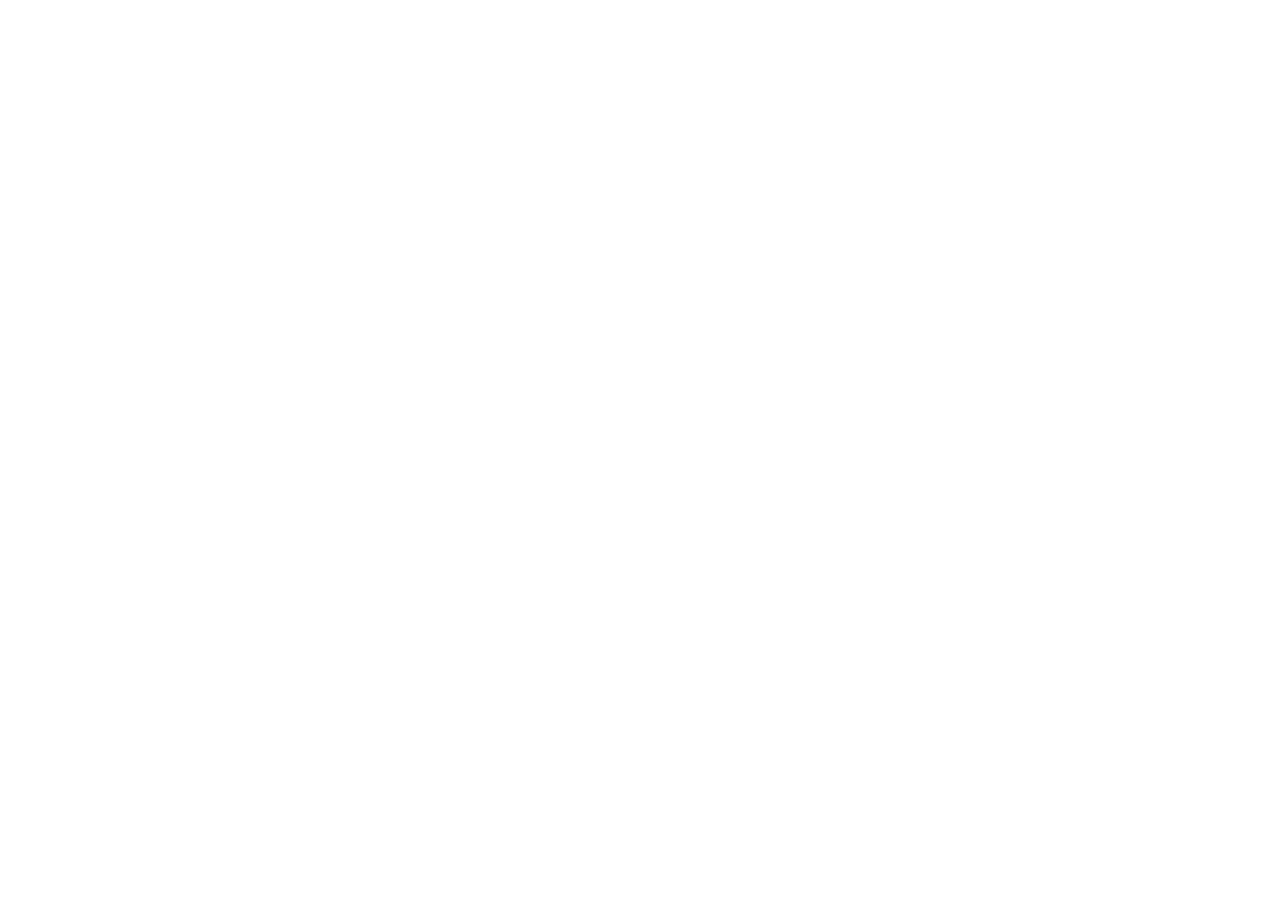
==== about.html @ 19613ec8 "Initial Commit" ====
<!DOCTYPE html>
<html lang="en">
<head>
    <meta charset="UTF-8">
    <meta name="viewport" content="width=device-width, initial-scale=1.0">
    <title>J.Stephens</title>
    <link rel="stylesheet" href="https://stackpath.bootstrapcdn.com/bootstrap/4.5.0/css/bootstrap.min.css" integrity="sha384-9aIt2nRpC12Uk9gS9baDl411NQApFmC26EwAOH8WgZl5MYYxFfc+NcPb1dKGj7Sk" crossorigin="anonymous">
    <link rel="stylesheet" href="https://use.fontawesome.com/releases/v5.14.0/css/all.css" integrity="sha384-HzLeBuhoNPvSl5KYnjx0BT+WB0QEEqLprO+NBkkk5gbc67FTaL7XIGa2w1L0Xbgc" crossorigin="anonymous">
    <link rel="stylesheet" href="assets/css/style.css" type="text/css">
</head>
<body>
    <header>
        
    </header>
    <main>

    </main>
    <footer>
    
    </footer>

    <script src="https://code.jquery.com/jquery-3.5.1.slim.min.js" integrity="sha384-DfXdz2htPH0lsSSs5nCTpuj/zy4C+OGpamoFVy38MVBnE+IbbVYUew+OrCXaRkfj" crossorigin="anonymous"></script>
    <script src="https://cdn.jsdelivr.net/npm/popper.js@1.16.0/dist/umd/popper.min.js" integrity="sha384-Q6E9RHvbIyZFJoft+2mJbHaEWldlvI9IOYy5n3zV9zzTtmI3UksdQRVvoxMfooAo" crossorigin="anonymous"></script>
    <script src="https://stackpath.bootstrapcdn.com/bootstrap/4.5.0/js/bootstrap.min.js" integrity="sha384-OgVRvuATP1z7JjHLkuOU7Xw704+h835Lr+6QL9UvYjZE3Ipu6Tp75j7Bh/kR0JKI" crossorigin="anonymous"></script>
</body>
</html>
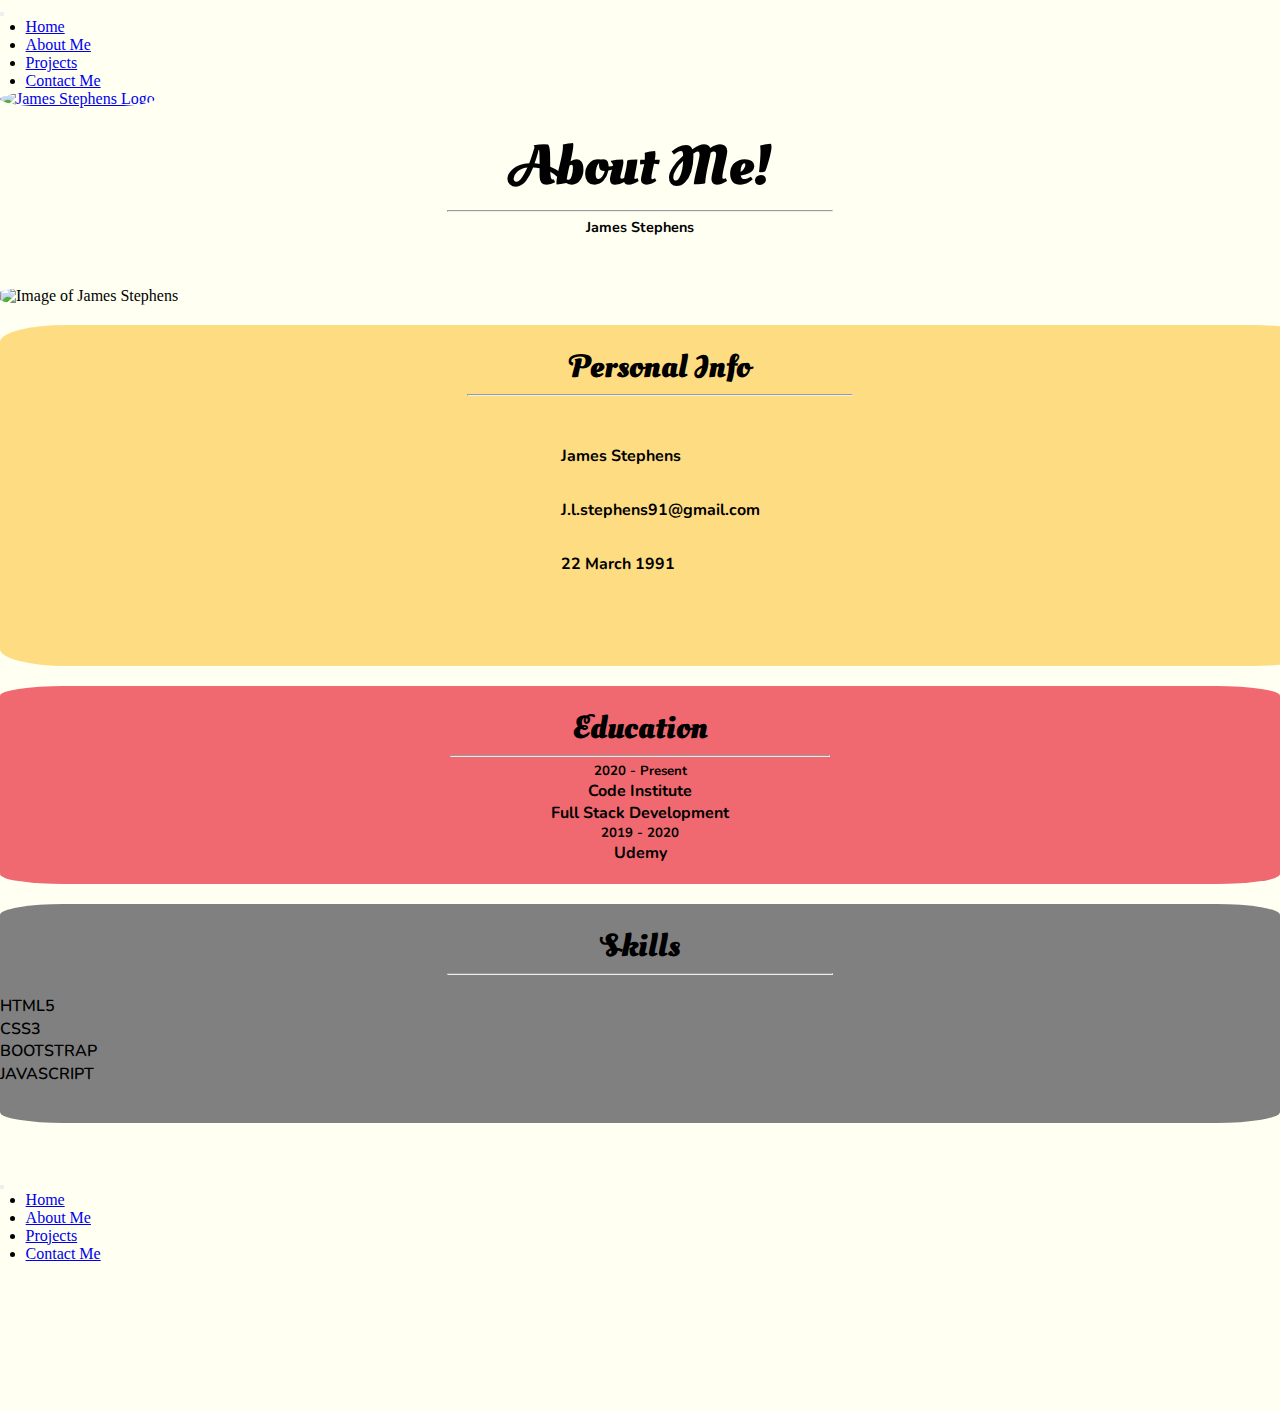
==== commit edd317e3: "Added Icons to personal info section, aswell as skills section with  progress bars" ====
--- a/about.html
+++ b/about.html
@@ -10,15 +10,148 @@
 </head>
 <body>
     <header>
-        
+        <nav class="navbar navbar-expand-lg navbar-dark bg-dark">
+            <button class="navbar-toggler" data-toggle="collapse" data-target="#nav-collapse-top-about" type="button" aria-controls="nav-collapse-top-about" aria-expanded="false" aria-label="Toggle navigation">
+                <span class="navbar-toggler-icon"></span>
+            </button>
+            <div class="collapse navbar-collapse" id="nav-collapse-top-about">
+                <ul class="navbar-nav">
+                    <li class="nav-item">
+                        <a href="index.html" class="nav-link">Home</a>
+                    </li>
+                    <li class="nav-item">
+                        <a href="about.html" class="nav-link active">About Me</a>
+                    </li>
+                    <li class="nav-item">
+                        <a href="projects.html" class="nav-link">Projects</a>
+                    </li>
+                    <li class="nav-item">
+                        <a href="contact.html" class="nav-link">Contact Me</a>
+                    </li>
+                </ul>
+            </div>
+            <div class="nav-logo">
+                <a class="navbar-brand" href="index.html">
+     	            <img class="js-logo-sm" src="assets/images/james-logo.png" alt="James Stephens Logo">
+                </a>
+            </div>
+        </nav>
     </header>
     <main>
-
+        <div class="container-fluid">
+            <div class="row">
+                <div class="col-12">
+                    <h1 class="page-title">About Me!</h1>
+                    <hr>
+                    <h4 class="nun-font sub-title">James Stephens</h4>
+                </div>
+            </div>
+            <div class="about-section">
+                <div class="row">
+                    <div class="col-lg-4 col-md-12">
+                        <img class="js-image" src="assets/images/james-logo.png" alt="Image of James Stephens">
+                    </div>
+                    <div class="col-lg-3 col-md-12 about-block">
+                        <div class="pi-section nun-font">
+                            <h3 class="section-title">Personal Info</h3>
+                            <hr>
+                            <div class="pi-info">
+                                <p><i class="fas fa-male"></i><span>James Stephens</span></p>
+                                <p><i class="fas fa-envelope"></i><span>J.l.stephens91@gmail.com</span></p>
+                                <p><i class="fas fa-birthday-cake"></i><span>22 March 1991</span></p>
+                            </div>
+                            <div class="sl-block">
+                                <a class="social-links" href="https://github.com/" target="_blank"><i class="fab fa-github-square"></i></a>
+                                <a class="social-links" href="https://www.facebook.com/" target="_blank"><i class="fab fa-facebook-square"></i></a>
+                                <a class="social-links" href="https://twitter.com/" target="_blank"><i class="fab fa-twitter-square"></i></a>
+                                <a class="social-links" href="https://www.instagram.com/" target="_blank"><i class="fab fa-instagram-square"></i></a>
+                            </div>
+                        </div>
+                    </div>
+                    <div class="col-lg-5 col-md-12 about-block">
+                        <div class="ex-section">
+                            <h3 class="section-title">Education</h3>
+                            <hr>
+                            <div class="row ed-ex-block">
+                                <div class="col-12">
+                                    <div class="ed-block nun-font">
+                                        <h5>2020 - Present</h5>
+                                        <p>Code Institute</p>
+                                        <p >Full Stack Development</p>
+                                    </div>
+                                    <div class="ed-block nun-font">
+                                        <h5>2019 - 2020</h5>
+                                        <p>Udemy</p>
+                                    </div>
+                                </div>
+                            </div>
+                        </div>
+                    </div>
+                </div>
+                <div class="skills-section about-block">
+                    <div class="row">
+                        <div class="col-12">
+                            <h4 class="section-title">Skills</h4>
+                            <hr>
+                        </div>
+                        <div class="col-10 progress-block">
+                            <div class="progress">
+                                <div class="progress-bar progress-bar-striped" role="progressbar" style="width: 60%" aria-valuenow="60" aria-valuemin="0" aria-valuemax="100">HTML5</div>
+                            </div>
+                            <div class="progress">
+                                <div class="progress-bar progress-bar-striped bg-success" role="progressbar" style="width: 60%" aria-valuenow="60" aria-valuemin="0" aria-valuemax="100">CSS3</div>
+                            </div>
+                            <div class="progress">
+                                <div class="progress-bar progress-bar-striped bg-info" role="progressbar" style="width: 50%" aria-valuenow="50" aria-valuemin="0" aria-valuemax="100">Bootstrap</div>
+                            </div>
+                            <div class="progress">
+                                <div class="progress-bar progress-bar-striped bg-warning" role="progressbar" style="width: 20%" aria-valuenow="20" aria-valuemin="0" aria-valuemax="100">Javascript</div>
+                            </div>
+                        </div>
+                    </div>
+                </div>
+            </div>
+        </div>
     </main>
     <footer>
-    
+        <nav class="navbar navbar-expand-lg navbar-dark bg-dark">
+            <button class="navbar-toggler" data-toggle="collapse" data-target="#nav-collapse-foot-about" type="button" aria-controls="nav-collapse-foot-about" aria-expanded="false" aria-label="Toggle navigation">
+                <span class="navbar-toggler-icon"></span>
+            </button>
+            <div class="collapse navbar-collapse" id="nav-collapse-foot-about">
+                <ul class="navbar-nav mr-auto">
+                    <li class="nav-item">
+                        <a href="index.html" class="nav-link">Home</a>
+                    </li>
+                    <li class="nav-item">
+                        <a href="about.html" class="nav-link active">About Me</a>
+                    </li>
+                    <li class="nav-item">
+                        <a href="projects.html" class="nav-link">Projects</a>
+                    </li>
+                    <li class="nav-item">
+                        <a href="contact.html" class="nav-link">Contact Me</a>
+                    </li>
+                </ul>
+            </div>
+            <div class="social-links-foot">
+                <ul class="nav">
+                    <li class="nav-item">
+                        <a class="nav-link social-links" href="https://github.com/" target="_blank"><i class="fab fa-github-square"></i></a>
+                    </li>
+                    <li class="nav-item">
+                        <a class="nav-link social-links" href="https://www.facebook.com/" target="_blank"><i class="fab fa-facebook-square"></i></a>
+                    </li>
+                    <li class="nav-item">
+                        <a class="nav-link social-links" href="https://twitter.com/" target="_blank"><i class="fab fa-twitter-square"></i></a>
+                    </li>
+                    <li class="nav-item">
+                        <a class="nav-link social-links" href="https://www.instagram.com/" target="_blank"><i class="fab fa-instagram-square"></i></a>
+                    </li>
+                </ul>
+            </div>
+        </nav>
     </footer>
-
     <script src="https://code.jquery.com/jquery-3.5.1.slim.min.js" integrity="sha384-DfXdz2htPH0lsSSs5nCTpuj/zy4C+OGpamoFVy38MVBnE+IbbVYUew+OrCXaRkfj" crossorigin="anonymous"></script>
     <script src="https://cdn.jsdelivr.net/npm/popper.js@1.16.0/dist/umd/popper.min.js" integrity="sha384-Q6E9RHvbIyZFJoft+2mJbHaEWldlvI9IOYy5n3zV9zzTtmI3UksdQRVvoxMfooAo" crossorigin="anonymous"></script>
     <script src="https://stackpath.bootstrapcdn.com/bootstrap/4.5.0/js/bootstrap.min.js" integrity="sha384-OgVRvuATP1z7JjHLkuOU7Xw704+h835Lr+6QL9UvYjZE3Ipu6Tp75j7Bh/kR0JKI" crossorigin="anonymous"></script>
--- a/assets/css/style.css
+++ b/assets/css/style.css
@@ -0,0 +1,214 @@
+@import url('https://fonts.googleapis.com/css2?family=Nunito:wght@300;400;700&family=Oleo+Script+Swash+Caps:wght@400;700&display=swap');
+
+/* ----------------------------------------------Site Wide */
+
+* {
+    margin: 0;
+    padding: 0;
+}
+
+body {
+    background-color: #fffff2;
+}
+
+.nun-font {
+    font-family: "Nunito", sans-serif;
+    font-weight: 700;
+}
+
+.page-title {
+    font-family: "Oleo script swash caps", cursive;
+    font-size: 3.5rem;
+    margin-top: 20px;
+    text-align: center;
+}
+
+.sub-title {
+    font-size: .9rem;
+    text-align: center;
+}
+
+hr {
+    width: 30%;
+    margin: 5px auto;
+}
+
+.social-links {
+    color: #808080;
+    padding: 0 5px;
+    font-size: 2rem;
+}
+
+.social-links:hover {
+    color: #4f4f4f;
+}
+
+/* ----------------------------------------------Navbar & Footer*/
+
+.navbar-collapse {
+    flex-basis: 5%;
+    padding-left: 2%;
+}
+
+.js-logo-sm {
+    height: 50px;
+    border-radius: 50%;
+}
+
+/* ----------------------------------------------index.html */
+
+/* ----------------------------------------------Hello-Section */
+
+.landing-hello {
+    display: flex;
+    flex-direction: column;
+    height: 100vh;
+    width: 100vw;
+    align-items: center;
+    justify-content: center;
+}
+
+.landing-hello h1 {
+    font-size: 8rem;
+    margin: auto 0;
+    font-family: "Oleo script swash caps", cursive;
+}
+
+.landing-hello a i {
+    font-size: 5.5rem;
+    color: #000;
+}
+
+/* ----------------------------------------------Intro-Section */
+
+.intro-section {
+    display: flex;
+    flex-direction: column;
+    align-items: center;
+    justify-content: center;
+    margin-top: 100px;
+}
+
+.js-logo-lg {
+    height: 200px;
+    border-radius: 50%;
+}
+
+.intro-section h1 {
+    font-size: 7.5rem;
+    font-family: "Oleo script swash caps", cursive;
+    margin-top: 50px;
+}
+
+.intro-section h1 span {
+    font-size: 4rem;
+    display: block;
+    text-align: center;
+}
+
+.cta-btns {
+    text-align: center;
+    margin: 70px 0;
+}
+
+.landing-btn {
+    margin: 0 20px;
+}
+
+/* ----------------------------------------------Contact.html */
+
+.contact-section {
+    text-align: center;
+}
+
+.contact-form {
+    margin: 32px auto;
+}
+
+.contact-form form input, textarea {
+    box-shadow: 2px 5px rgba(0, 0, 0, 0.5);
+    border-radius: 7%;
+    padding-left: 2px;
+    width: 70%;
+}
+
+.contact-form form label{
+    margin-top: 10px;
+    font-size: 1.5rem;
+}
+
+.form-sub {
+    margin-top: 20px;
+    font-size: 1.5rem;
+}
+
+/* ----------------------------------------------about.html */
+
+.about-section {
+    margin: 50px 0;
+}
+
+.about-block {
+    margin-top: 20px;
+    text-align: center;
+}
+
+.js-image {
+    width: 100%;
+    height: 100%;
+    border-radius: 30%;
+}
+
+.pi-section{
+    text-align: center;
+    background-color: #fedc82;
+    padding: 20px;
+    width: 100%;
+    border-radius: 5%;
+    height: 100%
+}
+
+.pi-info {
+    display: inline-block;
+    text-align: left; 
+    margin: 20px auto;
+}
+
+.pi-info i {
+    font-size: 2.5rem;
+}
+
+.section-title {
+    font-family: "Oleo script swash caps", cursive;
+    font-size: 2rem;
+}
+
+.ex-section {
+    padding: 20px 10px;
+    background-color: #f16970;
+    border-radius: 5%;
+    height: 100%;
+}
+
+.skills-section {
+    background-color: #808080;
+    border-radius: 5%;
+    padding: 20px 0;
+}
+
+.progress-block {
+    margin: 20px auto;
+}
+
+.progress {
+    height: 20px;
+    margin-top: 2.5px;
+    font-family: "Nunito", sans-serif;
+}
+
+.progress-bar {
+    text-align: left;
+    text-transform: uppercase;
+    font-weight: 600;
+    color: #000;
+}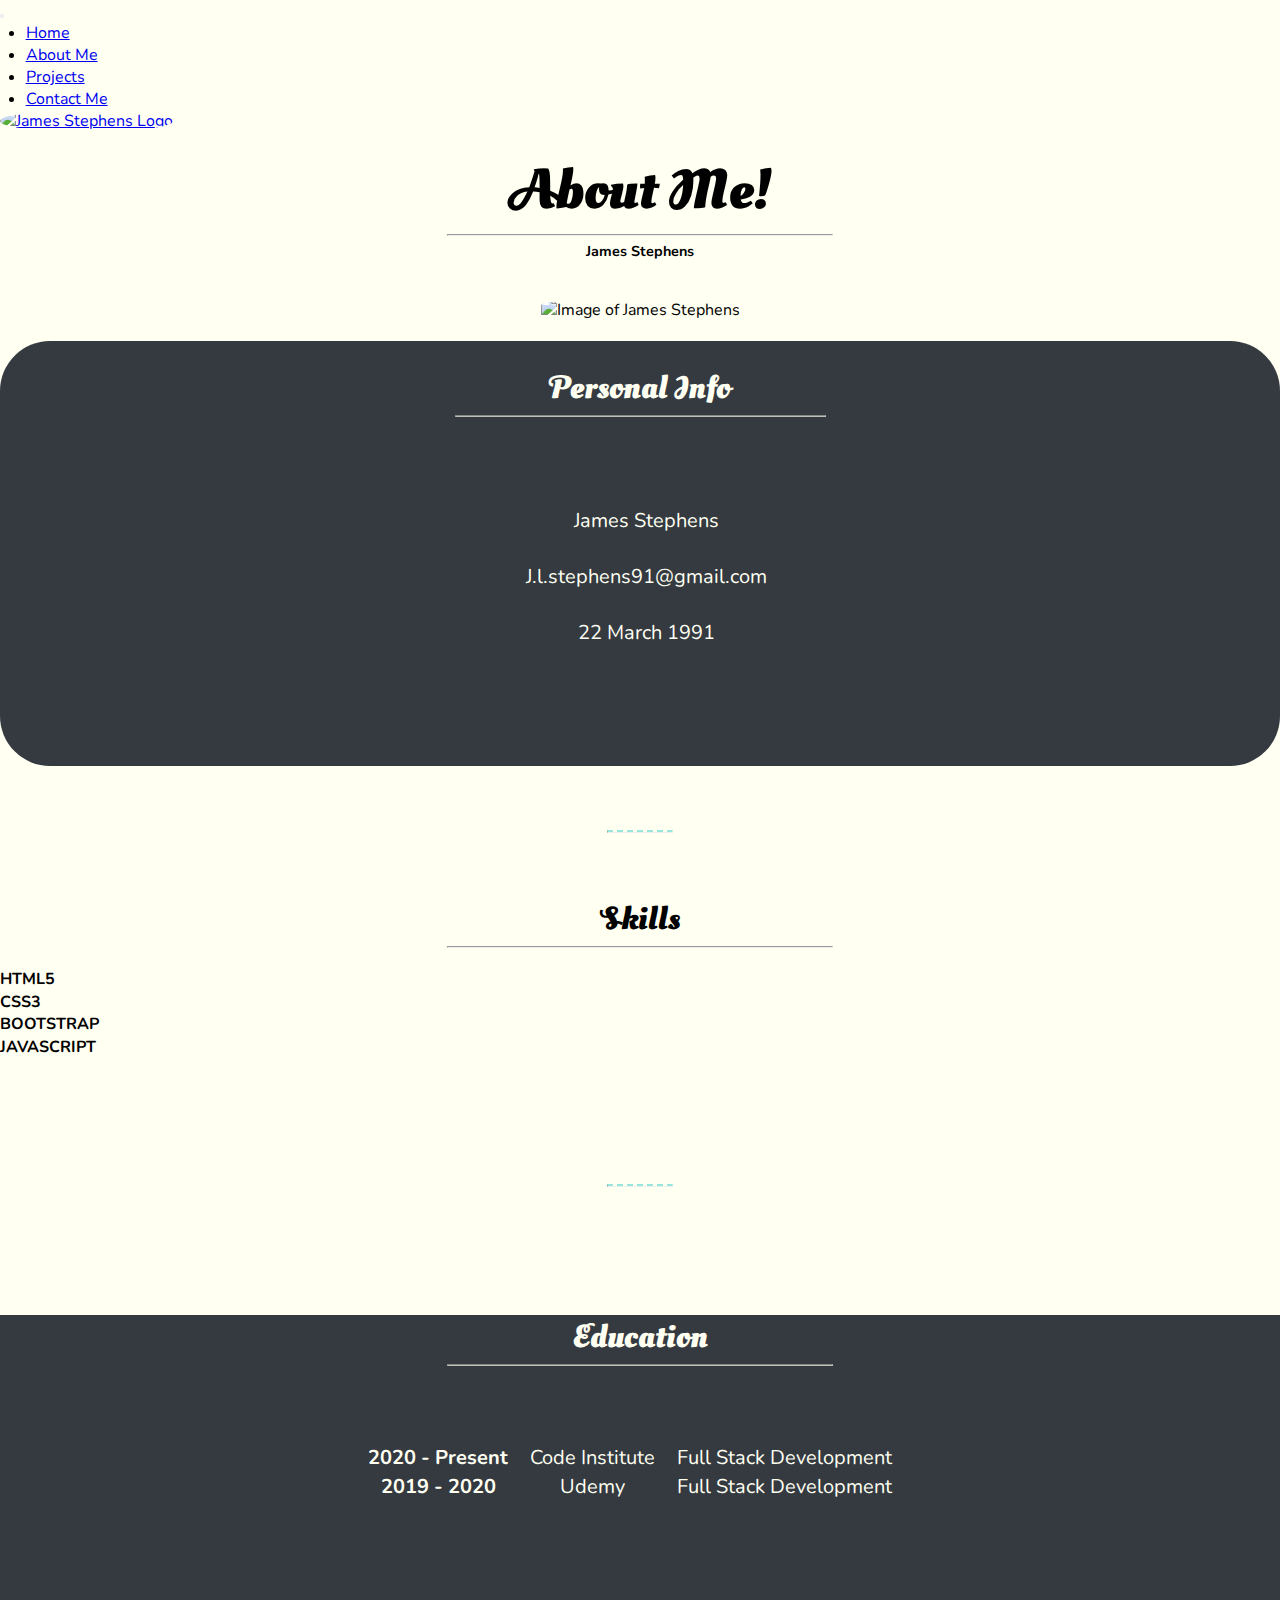
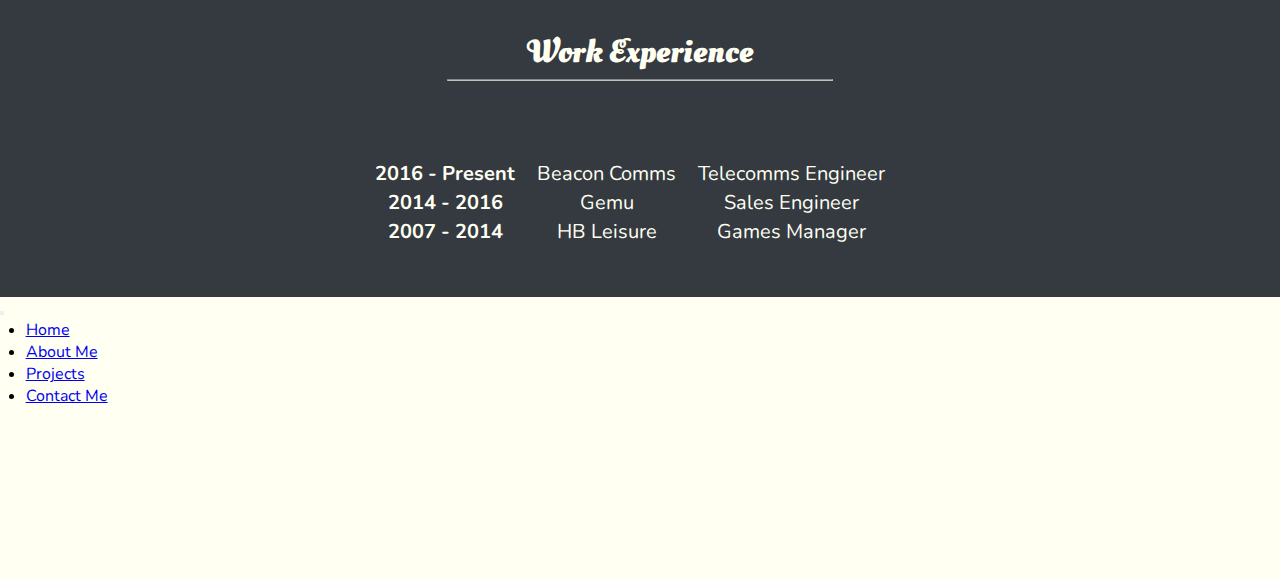
==== commit 9c8a25ec: "Restructured and began restyling about.html also corrected the error of some of the h4 section title" ====
--- a/about.html
+++ b/about.html
@@ -47,18 +47,29 @@
                 </div>
             </div>
             <div class="about-section">
-                <div class="row">
-                    <div class="col-lg-4 col-md-12">
+                <div class="row pi-img-block">
+                    <div class="col-xl-6 col-lg-12">
                         <img class="js-image" src="assets/images/james-logo.png" alt="Image of James Stephens">
                     </div>
-                    <div class="col-lg-3 col-md-12 about-block">
-                        <div class="pi-section nun-font">
+                    <div class="col-xl-6 col-lg-12">
+                        <div class="pi-section">
                             <h3 class="section-title">Personal Info</h3>
-                            <hr>
+                            <hr class="white-hr">
                             <div class="pi-info">
-                                <p><i class="fas fa-male"></i><span>James Stephens</span></p>
-                                <p><i class="fas fa-envelope"></i><span>J.l.stephens91@gmail.com</span></p>
-                                <p><i class="fas fa-birthday-cake"></i><span>22 March 1991</span></p>
+                                <table>
+                                    <tr>
+                                        <th><i class="fas fa-male"></i></th>
+                                        <td>James Stephens</td>
+                                    </tr>
+                                    <tr>
+                                        <th><i class="fas fa-envelope"></i></th>
+                                        <td>J.l.stephens91@gmail.com</td>
+                                    </tr>
+                                    <tr>
+                                        <th><i class="fas fa-birthday-cake"></i></th>
+                                        <td>22 March 1991</td>
+                                    </tr>
+                                </table>
                             </div>
                             <div class="sl-block">
                                 <a class="social-links" href="https://github.com/" target="_blank"><i class="fab fa-github-square"></i></a>
@@ -66,47 +77,76 @@
                                 <a class="social-links" href="https://twitter.com/" target="_blank"><i class="fab fa-twitter-square"></i></a>
                                 <a class="social-links" href="https://www.instagram.com/" target="_blank"><i class="fab fa-instagram-square"></i></a>
                             </div>
-                        </div>
-                    </div>
-                    <div class="col-lg-5 col-md-12 about-block">
-                        <div class="ex-section">
-                            <h3 class="section-title">Education</h3>
-                            <hr>
-                            <div class="row ed-ex-block">
-                                <div class="col-12">
-                                    <div class="ed-block nun-font">
-                                        <h5>2020 - Present</h5>
-                                        <p>Code Institute</p>
-                                        <p >Full Stack Development</p>
-                                    </div>
-                                    <div class="ed-block nun-font">
-                                        <h5>2019 - 2020</h5>
-                                        <p>Udemy</p>
-                                    </div>
-                                </div>
-                            </div>
+
                         </div>
                     </div>
                 </div>
-                <div class="skills-section about-block">
-                    <div class="row">
-                        <div class="col-12">
-                            <h4 class="section-title">Skills</h4>
-                            <hr>
+                <hr class="section-break">
+                <div class="row skills-block">
+                    <div class="col-12">
+                        <h3 class="section-title">Skills</h3>
+                        <hr>
+                    </div>
+                    <div class="col-10 progress-block">
+                        <div class="progress">
+                            <div class="progress-bar progress-bar-striped" role="progressbar" style="width: 60%" aria-valuenow="60" aria-valuemin="0" aria-valuemax="100">HTML5</div>
                         </div>
-                        <div class="col-10 progress-block">
-                            <div class="progress">
-                                <div class="progress-bar progress-bar-striped" role="progressbar" style="width: 60%" aria-valuenow="60" aria-valuemin="0" aria-valuemax="100">HTML5</div>
-                            </div>
-                            <div class="progress">
-                                <div class="progress-bar progress-bar-striped bg-success" role="progressbar" style="width: 60%" aria-valuenow="60" aria-valuemin="0" aria-valuemax="100">CSS3</div>
-                            </div>
-                            <div class="progress">
-                                <div class="progress-bar progress-bar-striped bg-info" role="progressbar" style="width: 50%" aria-valuenow="50" aria-valuemin="0" aria-valuemax="100">Bootstrap</div>
-                            </div>
-                            <div class="progress">
-                                <div class="progress-bar progress-bar-striped bg-warning" role="progressbar" style="width: 20%" aria-valuenow="20" aria-valuemin="0" aria-valuemax="100">Javascript</div>
-                            </div>
+                        <div class="progress">
+                            <div class="progress-bar progress-bar-striped bg-success" role="progressbar" style="width: 60%" aria-valuenow="60" aria-valuemin="0" aria-valuemax="100">CSS3</div>
+                        </div>
+                        <div class="progress">
+                            <div class="progress-bar progress-bar-striped bg-info" role="progressbar" style="width: 50%" aria-valuenow="50" aria-valuemin="0" aria-valuemax="100">Bootstrap</div>
+                        </div>
+                        <div class="progress">
+                            <div class="progress-bar progress-bar-striped bg-warning" role="progressbar" style="width: 20%" aria-valuenow="20" aria-valuemin="0" aria-valuemax="100">Javascript</div>
+                        </div>
+                    </div>
+                </div>
+                <hr class="section-break">
+                <div class="row ex-ed-block">
+                    <div class="col-xl-6 col-lg-12">
+                        <div class="ed-section">
+                            <h3 class="section-title">Education</h3>
+                            <hr class="white-hr">
+                            <table>
+                                <tbody>
+                                    <tr>
+                                        <th class="ex-ed-date">2020 - Present</th>
+                                        <td>Code Institute</td>
+                                        <td>Full Stack Development</td>
+                                    </tr>
+                                    <tr>
+                                        <th class="ex-ed-date">2019 - 2020</th>
+                                        <td>Udemy</td>
+                                        <td>Full Stack Development</td>
+                                    </tr>
+                                </tbody>
+                            </table>
+                        </div>
+                    </div>
+                    <div class="col-xl-6 col-lg-12"> 
+                        <div class="ex-section">                    
+                            <h3 class="section-title">Work Experience</h3>
+                            <hr class="white-hr">
+                            <table>
+                                <tbody>
+                                    <tr>
+                                        <th class="ex-ed-date">2016 - Present</th>
+                                        <td>Beacon Comms</td>
+                                        <td>Telecomms Engineer</td>
+                                    </tr>
+                                    <tr>
+                                        <th class="ex-ed-date">2014 - 2016</th>
+                                        <td>Gemu</td>
+                                        <td>Sales Engineer</td>
+                                    </tr>
+                                    <tr>
+                                        <th class="ex-ed-date">2007 - 2014</th>
+                                        <td>HB Leisure</td>
+                                        <td>Games Manager</td>
+                                    </tr>
+                                </tbody>
+                            </table>
                         </div>
                     </div>
                 </div>
@@ -114,7 +154,7 @@
         </div>
     </main>
     <footer>
-        <nav class="navbar navbar-expand-lg navbar-dark bg-dark">
+        <nav class="navbar navbar-expand-lg navbar-dark bg-dark fixed-bottom">
             <button class="navbar-toggler" data-toggle="collapse" data-target="#nav-collapse-foot-about" type="button" aria-controls="nav-collapse-foot-about" aria-expanded="false" aria-label="Toggle navigation">
                 <span class="navbar-toggler-icon"></span>
             </button>
--- a/assets/css/style.css
+++ b/assets/css/style.css
@@ -9,6 +9,8 @@
 
 body {
     background-color: #fffff2;
+    height: 100vh;
+    font-family: "Nunito", sans-serif;
 }
 
 .nun-font {
@@ -43,6 +45,10 @@
     color: #4f4f4f;
 }
 
+.section-title {
+    font-family: "Oleo script swash caps", cursive;
+    font-size: 2rem;
+}
 /* ----------------------------------------------Navbar & Footer*/
 
 .navbar-collapse {
@@ -122,7 +128,7 @@
 }
 
 .contact-form {
-    margin: 32px auto;
+    margin: auto;
 }
 
 .contact-form form input, textarea {
@@ -138,62 +144,86 @@
 }
 
 .form-sub {
-    margin-top: 20px;
+    margin: 5% 0 20%;
     font-size: 1.5rem;
 }
 
 /* ----------------------------------------------about.html */
-
-.about-section {
-    margin: 50px 0;
-}
-
-.about-block {
-    margin-top: 20px;
-    text-align: center;
-}
 
 .js-image {
     width: 100%;
+    border-radius: 30%;
+}
+
+.pi-img-block {
+    margin: 3% auto;
+    text-align: center;
+}
+
+.pi-section {
+    margin-top: 20px;
+    background-color: #343a40;
+    color: #fffff2;
+    border-radius: 50px;
+    padding: 25px;
+}
+
+.pi-info {
+    margin: 3% auto;
+}
+
+.pi-info table tr th i {
+    font-size: 2.5rem;
+    margin-right: 10px;
+    color: #96e6db;
+}
+
+table {
+    margin: 6% auto 0;
+    height: 50%;
+}
+
+table tr td {
+    font-size: 1.25rem;
+    font-weight: 400;
+}
+
+.section-break {
+    border-top: 2px #96e6db dashed;
+    width: 5%;
+    margin: 5% auto;
+}
+
+.white-hr {
+    border-color: rgba(255, 255, 242, 0.685);
+}
+
+.ex-ed-block {
+    text-align: center;
+    min-height: 500px;
+    background-color: #343a40;
+    color: #fffff2;
+    padding-bottom: 50px;
+}
+
+.ex-section, .ed-section {
     height: 100%;
-    border-radius: 30%;
-}
-
-.pi-section{
-    text-align: center;
-    background-color: #fedc82;
-    padding: 20px;
-    width: 100%;
-    border-radius: 5%;
-    height: 100%
-}
-
-.pi-info {
-    display: inline-block;
-    text-align: left; 
-    margin: 20px auto;
-}
-
-.pi-info i {
-    font-size: 2.5rem;
-}
-
-.section-title {
-    font-family: "Oleo script swash caps", cursive;
-    font-size: 2rem;
-}
-
-.ex-section {
-    padding: 20px 10px;
-    background-color: #f16970;
-    border-radius: 5%;
-    height: 100%;
-}
-
-.skills-section {
-    background-color: #808080;
-    border-radius: 5%;
-    padding: 20px 0;
+    margin: 10% auto 0;
+}
+
+.ex-section table tbody td, .ed-section table tbody td {
+    padding-right: 20px; 
+}
+
+.ex-ed-date {
+    padding-right: 20px;
+    font-size: 1.25rem;
+    font-weight: 700;
+}
+
+.skills-block {
+    text-align: center;
+    margin-bottom: 10%;
 }
 
 .progress-block {
@@ -203,12 +233,70 @@
 .progress {
     height: 20px;
     margin-top: 2.5px;
-    font-family: "Nunito", sans-serif;
 }
 
 .progress-bar {
     text-align: left;
     text-transform: uppercase;
-    font-weight: 600;
+    font-weight: 700;
     color: #000;
+}
+
+/* ----------------------------------------------projects.html */
+
+.projects-section {
+    margin-top: 8%;
+}
+
+.mock-img {
+    width: 100%;
+    margin: 25px auto;
+}
+
+.projects-section div h4 {
+    text-align: center;
+    color: #808080;
+}
+
+.projects-section div h4:hover {
+    color: #4f4f4f;
+}
+
+.projects-section div a {
+    text-decoration: none;
+}
+
+/* ----------------------------------------------Media Queries*/
+
+@media screen and (max-width: 1024px) {
+    .projects-section {
+        margin: 5% auto 10%;
+    }
+
+    .ex-ed-block {
+        padding-bottom: 25%;
+    }
+
+    .ex-section {
+        margin-top: 15%;
+    }
+
+}
+
+@media screen and (max-width: 576px) {
+    .projects-section {
+        margin: 5% auto 25%;
+    }
+
+    .form-sub {
+        margin-bottom: 25%;
+    }
+
+    .landing-btn {
+        margin: 5% 3%;
+    }
+
+    .ex-section table tbody td, .ed-section table tbody td {
+        padding-top: 5%;
+    }
 }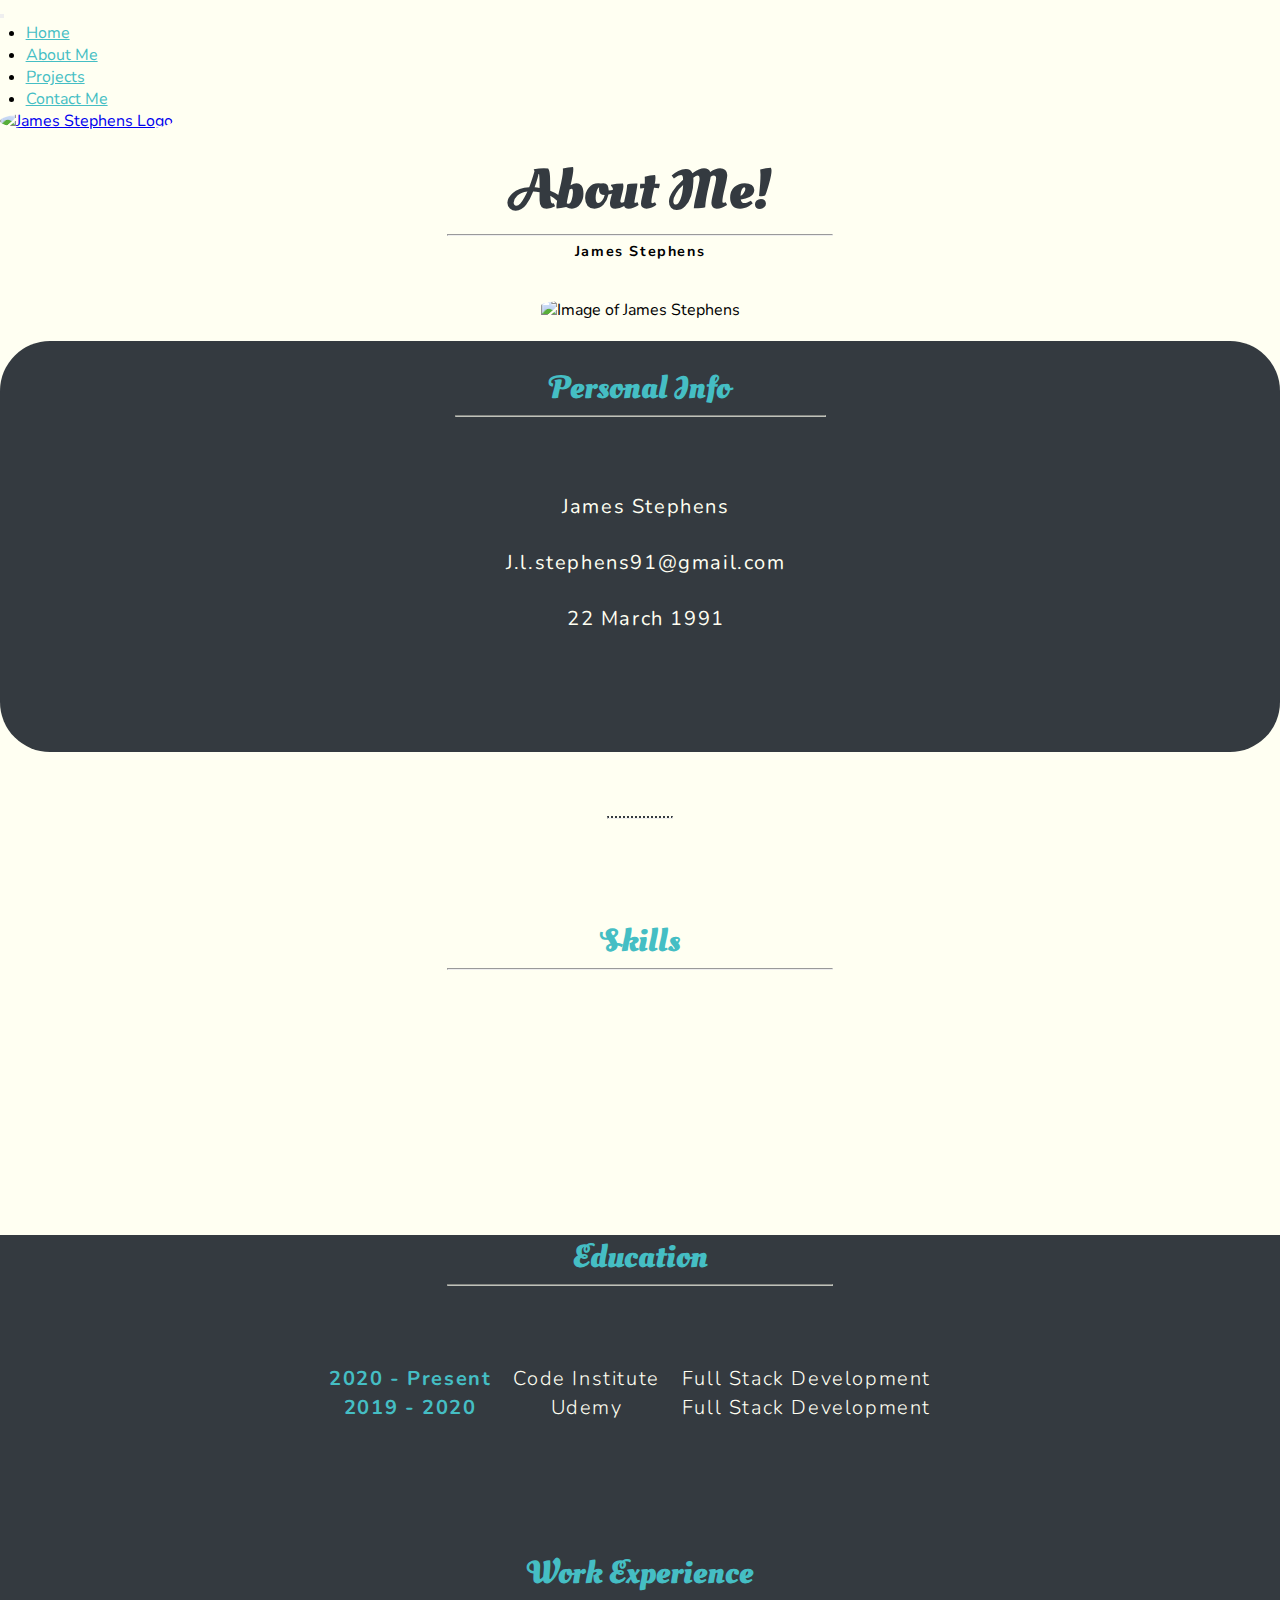
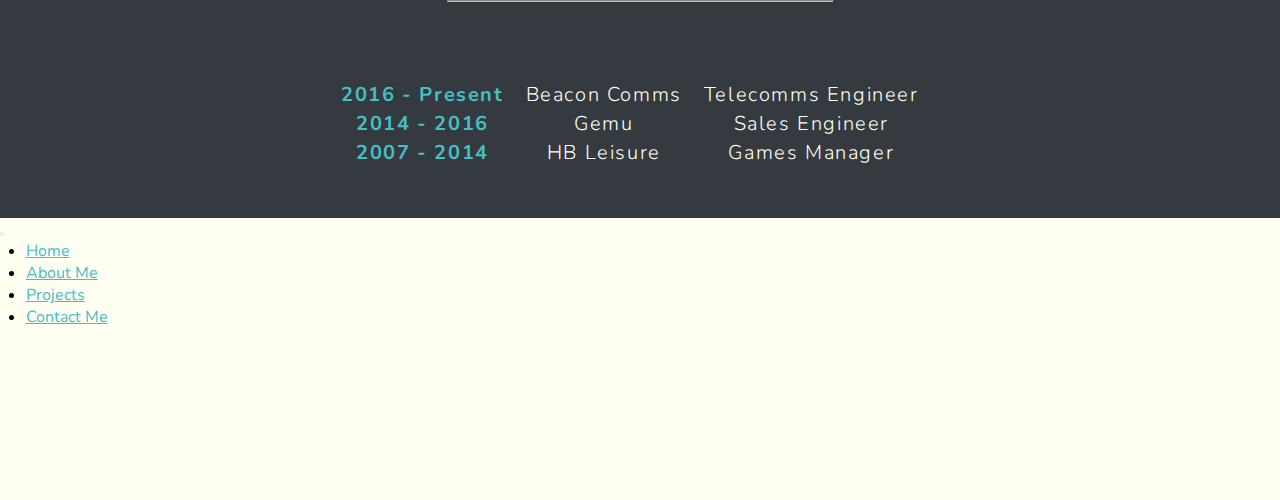
==== commit 4f5fde1c: "Updated README.md file" ====
--- a/about.html
+++ b/about.html
@@ -38,12 +38,12 @@
         </nav>
     </header>
     <main>
-        <div class="container-fluid">
+        <div class="container-fluid about-1024">
             <div class="row">
                 <div class="col-12">
                     <h1 class="page-title">About Me!</h1>
                     <hr>
-                    <h4 class="nun-font sub-title">James Stephens</h4>
+                    <h4 class="sub-title">James Stephens</h4>
                 </div>
             </div>
             <div class="about-section">
@@ -51,7 +51,7 @@
                     <div class="col-xl-6 col-lg-12">
                         <img class="js-image" src="assets/images/james-logo.png" alt="Image of James Stephens">
                     </div>
-                    <div class="col-xl-6 col-lg-12">
+                    <div class="col-xl-6 col-lg-12 pi-1024">
                         <div class="pi-section">
                             <h3 class="section-title">Personal Info</h3>
                             <hr class="white-hr">
@@ -87,22 +87,23 @@
                         <h3 class="section-title">Skills</h3>
                         <hr>
                     </div>
+                    <!-- ------------------------------------- Bootstrap Progress Bars (Edited to suit) -->
                     <div class="col-10 progress-block">
                         <div class="progress">
-                            <div class="progress-bar progress-bar-striped" role="progressbar" style="width: 60%" aria-valuenow="60" aria-valuemin="0" aria-valuemax="100">HTML5</div>
-                        </div>
-                        <div class="progress">
-                            <div class="progress-bar progress-bar-striped bg-success" role="progressbar" style="width: 60%" aria-valuenow="60" aria-valuemin="0" aria-valuemax="100">CSS3</div>
-                        </div>
-                        <div class="progress">
-                            <div class="progress-bar progress-bar-striped bg-info" role="progressbar" style="width: 50%" aria-valuenow="50" aria-valuemin="0" aria-valuemax="100">Bootstrap</div>
-                        </div>
-                        <div class="progress">
-                            <div class="progress-bar progress-bar-striped bg-warning" role="progressbar" style="width: 20%" aria-valuenow="20" aria-valuemin="0" aria-valuemax="100">Javascript</div>
-                        </div>
-                    </div>
-                </div>
-                <hr class="section-break">
+                            <div class="progress-bar progress-bar-striped progress-bar-animated bg-dark" role="progressbar" style="width: 80%" aria-valuenow="80" aria-valuemin="0" aria-valuemax="100">HTML5</div>
+                        </div>
+                        <div class="progress">
+                            <div class="progress-bar progress-bar-striped progress-bar-animated bg-dark" role="progressbar" style="width: 80%" aria-valuenow="80" aria-valuemin="0" aria-valuemax="100">CSS3</div>
+                        </div>
+                        <div class="progress">
+                            <div class="progress-bar progress-bar-striped progress-bar-animated bg-dark" role="progressbar" style="width: 60%" aria-valuenow="60" aria-valuemin="0" aria-valuemax="100">Bootstrap</div>
+                        </div>
+                        <div class="progress">
+                            <div class="progress-bar progress-bar-striped progress-bar-animated bg-dark" role="progressbar" style="width: 20%" aria-valuenow="20" aria-valuemin="0" aria-valuemax="100">Javascript</div>
+                        </div>
+                    </div>
+                    <!-- ------------------------------------- Bootstrap Progress Bars (Edited to suit) -->
+                </div>
                 <div class="row ex-ed-block">
                     <div class="col-xl-6 col-lg-12">
                         <div class="ed-section">
--- a/assets/css/style.css
+++ b/assets/css/style.css
@@ -13,21 +13,18 @@
     font-family: "Nunito", sans-serif;
 }
 
-.nun-font {
-    font-family: "Nunito", sans-serif;
-    font-weight: 700;
-}
-
 .page-title {
     font-family: "Oleo script swash caps", cursive;
     font-size: 3.5rem;
     margin-top: 20px;
     text-align: center;
+    color: #343a40;
 }
 
 .sub-title {
     font-size: .9rem;
     text-align: center;
+    letter-spacing: .10rem;
 }
 
 hr {
@@ -36,18 +33,33 @@
 }
 
 .social-links {
-    color: #808080;
+    color: #45bec4;
     padding: 0 5px;
     font-size: 2rem;
 }
 
 .social-links:hover {
-    color: #4f4f4f;
+    color: #42a3af;
 }
 
 .section-title {
     font-family: "Oleo script swash caps", cursive;
     font-size: 2rem;
+    color: #45bec4;
+}
+
+.btn-dark {
+    color: #343a40;
+    background-color: #45bec4;
+    border-color: #45bec4;
+    letter-spacing: .10rem;
+    font-weight: 700;
+}
+
+.btn-dark:hover {
+    color: #343a40;
+    background-color: #42a3af;
+    border-color: #42a3af;
 }
 /* ----------------------------------------------Navbar & Footer*/
 
@@ -59,6 +71,14 @@
 .js-logo-sm {
     height: 50px;
     border-radius: 50%;
+}
+
+.navbar-dark .navbar-nav .nav-link {
+    color: #45bec4;
+}
+
+.navbar-dark .navbar-nav .nav-link:hover {
+    color: #42a3af;
 }
 
 /* ----------------------------------------------index.html */
@@ -72,6 +92,7 @@
     width: 100vw;
     align-items: center;
     justify-content: center;
+    color: #343a40;
 }
 
 .landing-hello h1 {
@@ -80,9 +101,13 @@
     font-family: "Oleo script swash caps", cursive;
 }
 
-.landing-hello a i {
+.down-arrow i {
     font-size: 5.5rem;
-    color: #000;
+    color: #45bec4;
+}
+
+.b-mark {
+    color: #45bec4;
 }
 
 /* ----------------------------------------------Intro-Section */
@@ -92,7 +117,8 @@
     flex-direction: column;
     align-items: center;
     justify-content: center;
-    margin-top: 100px;
+    height: 100vh;
+    padding-top: 100px;
 }
 
 .js-logo-lg {
@@ -104,6 +130,7 @@
     font-size: 7.5rem;
     font-family: "Oleo script swash caps", cursive;
     margin-top: 50px;
+    color: #343a40;
 }
 
 .intro-section h1 span {
@@ -114,11 +141,13 @@
 
 .cta-btns {
     text-align: center;
-    margin: 70px 0;
+    margin-bottom: 70px;
 }
 
 .landing-btn {
     margin: 0 20px;
+    width: 170px;
+    height: 50px;
 }
 
 /* ----------------------------------------------Contact.html */
@@ -141,6 +170,8 @@
 .contact-form form label{
     margin-top: 10px;
     font-size: 1.5rem;
+    letter-spacing: .05rem;
+    font-weight: 700;
 }
 
 .form-sub {
@@ -149,6 +180,9 @@
 }
 
 /* ----------------------------------------------about.html */
+.about-section {
+    width: 100%;
+}
 
 .js-image {
     width: 100%;
@@ -166,21 +200,28 @@
     color: #fffff2;
     border-radius: 50px;
     padding: 25px;
+    display: flex;
+    justify-content: center;
+    align-items: center;
+    flex-direction: column;
 }
 
 .pi-info {
     margin: 3% auto;
+    letter-spacing: .10rem;
+    font-weight: 300;
 }
 
 .pi-info table tr th i {
     font-size: 2.5rem;
     margin-right: 10px;
-    color: #96e6db;
+    color: #45bec4;
 }
 
 table {
     margin: 6% auto 0;
     height: 50%;
+    letter-spacing: .10rem;
 }
 
 table tr td {
@@ -189,7 +230,7 @@
 }
 
 .section-break {
-    border-top: 2px #96e6db dashed;
+    border-top: 2px #343a40 dotted;
     width: 5%;
     margin: 5% auto;
 }
@@ -212,22 +253,24 @@
 }
 
 .ex-section table tbody td, .ed-section table tbody td {
-    padding-right: 20px; 
+    padding-right: 20px;
+    font-weight: 300; 
 }
 
 .ex-ed-date {
     padding-right: 20px;
     font-size: 1.25rem;
     font-weight: 700;
+    color: #45bec4;
 }
 
 .skills-block {
     text-align: center;
-    margin-bottom: 10%;
+    margin: 100px auto;
 }
 
 .progress-block {
-    margin: 20px auto;
+    margin: 50px auto;
 }
 
 .progress {
@@ -239,7 +282,9 @@
     text-align: left;
     text-transform: uppercase;
     font-weight: 700;
-    color: #000;
+    color: #fffff2;
+    padding-left: 5px;
+    letter-spacing: .05rem;
 }
 
 /* ----------------------------------------------projects.html */
@@ -253,13 +298,13 @@
     margin: 25px auto;
 }
 
-.projects-section div h4 {
-    text-align: center;
-    color: #808080;
-}
-
-.projects-section div h4:hover {
-    color: #4f4f4f;
+.projects-section div h3 {
+    text-align: center;
+    color: #45bec4;
+}
+
+.projects-section div h3:hover {
+    color: #42a3af;
 }
 
 .projects-section div a {
@@ -269,10 +314,45 @@
 /* ----------------------------------------------Media Queries*/
 
 @media screen and (max-width: 1024px) {
+    
+    /* ------------------index.html */
+
+    .intro-section {
+        padding-top: 20%;
+    }
+
+    .cta-btns {
+        padding-bottom: 10%;
+    }
+
+    /* ------------------projects.html */
+
     .projects-section {
         margin: 5% auto 10%;
     }
 
+    /* ------------------about.html */
+
+    .about-1024, .about-1024 .row, .pi-1024 {
+        padding-left: 0;
+        padding-right: 0;
+        margin-left: 0;
+        margin-right: 0;
+    }
+
+    .pi-section {
+        border-radius: 0;
+        min-height: 400px;
+    }
+
+    .section-break {
+        display: none;
+    }
+
+    .skills-block {
+        min-height: 200px;
+    }
+
     .ex-ed-block {
         padding-bottom: 25%;
     }
@@ -284,17 +364,43 @@
 }
 
 @media screen and (max-width: 576px) {
+
+    /* ------------------index.html */
+
+    .intro-576 {
+        height: 100%;
+    }
+
+    .intro-section {
+        height: 600px;
+    }
+
+    .cta-btns {
+        margin: 0 auto 10px;
+    }
+
+    .landing-btn {
+        margin: 5% 3%;
+        width: 145px;
+    }
+
+    #contact-btn {
+        width: 160px;
+    }
+
+    /* ------------------projects.html */
+
     .projects-section {
         margin: 5% auto 25%;
     }
 
+    /* ------------------contact.html */
+
     .form-sub {
         margin-bottom: 25%;
     }
 
-    .landing-btn {
-        margin: 5% 3%;
-    }
+    /* ------------------about.html */
 
     .ex-section table tbody td, .ed-section table tbody td {
         padding-top: 5%;
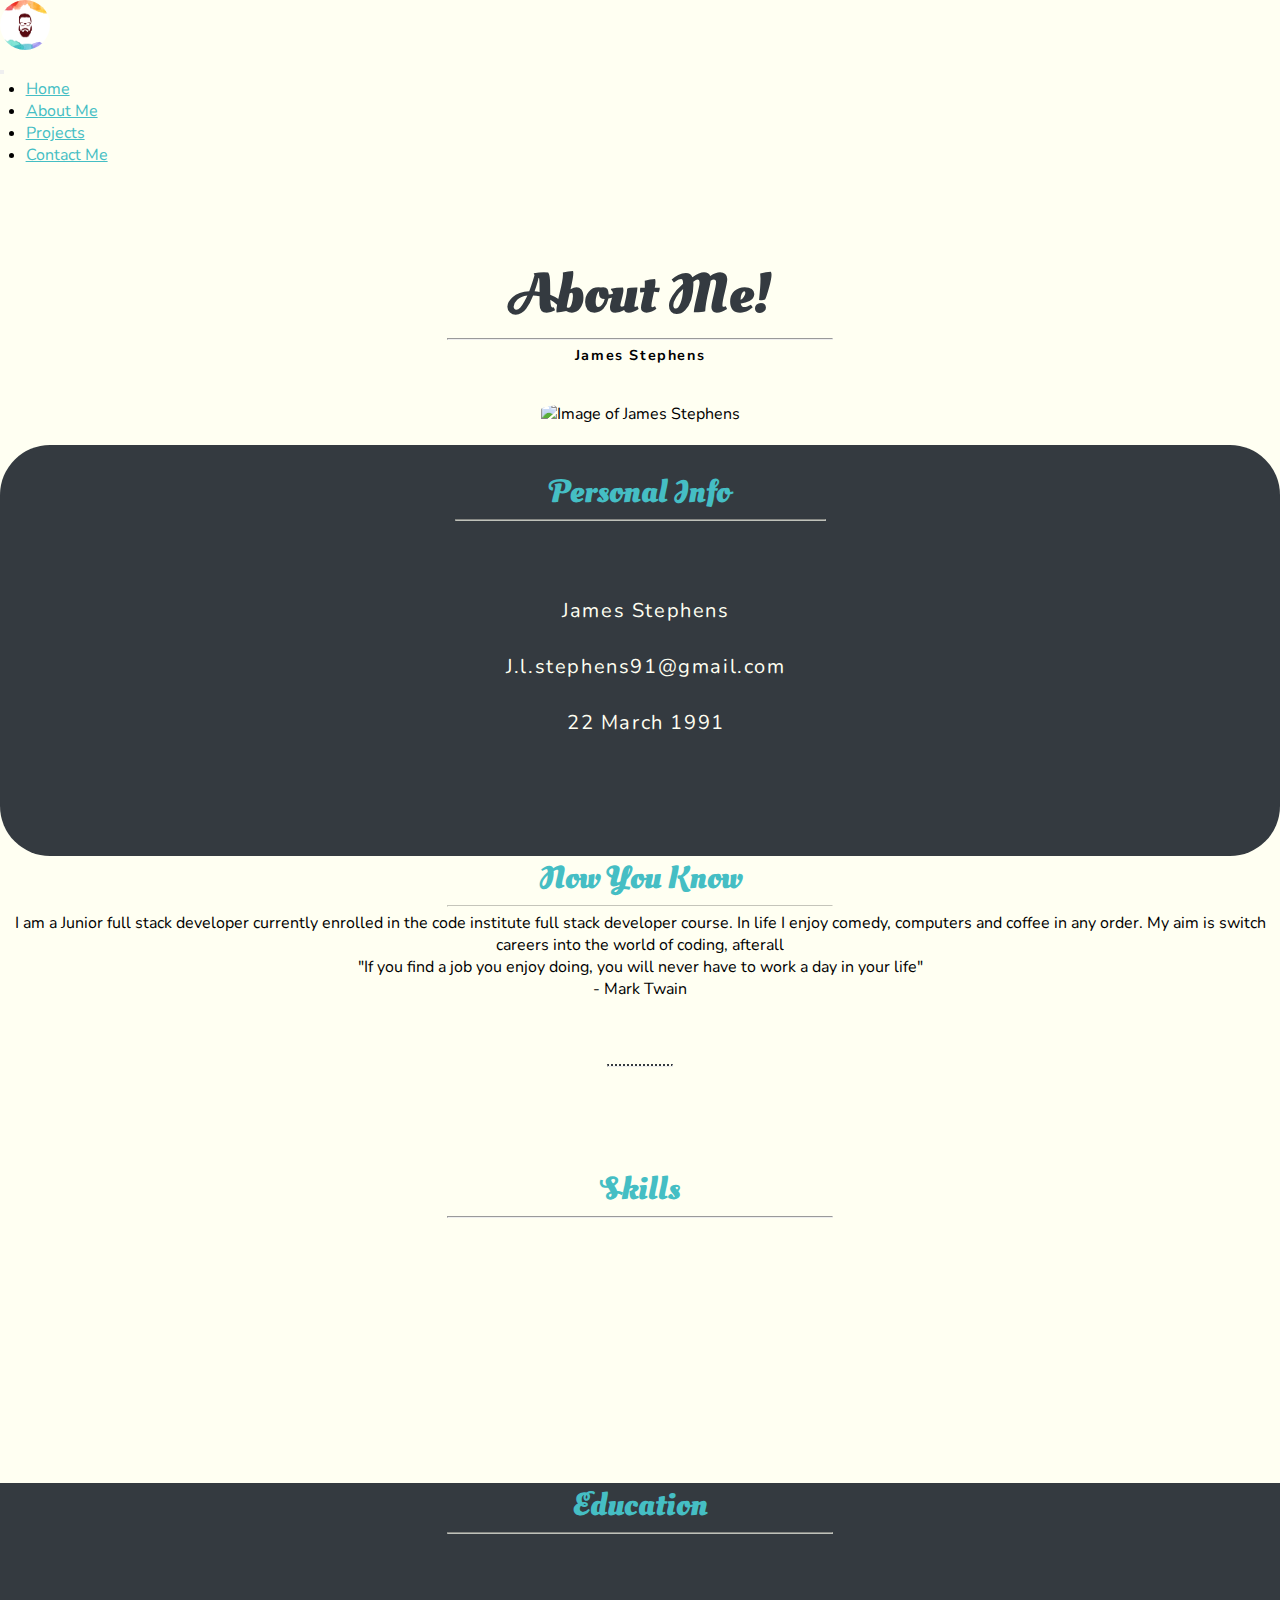
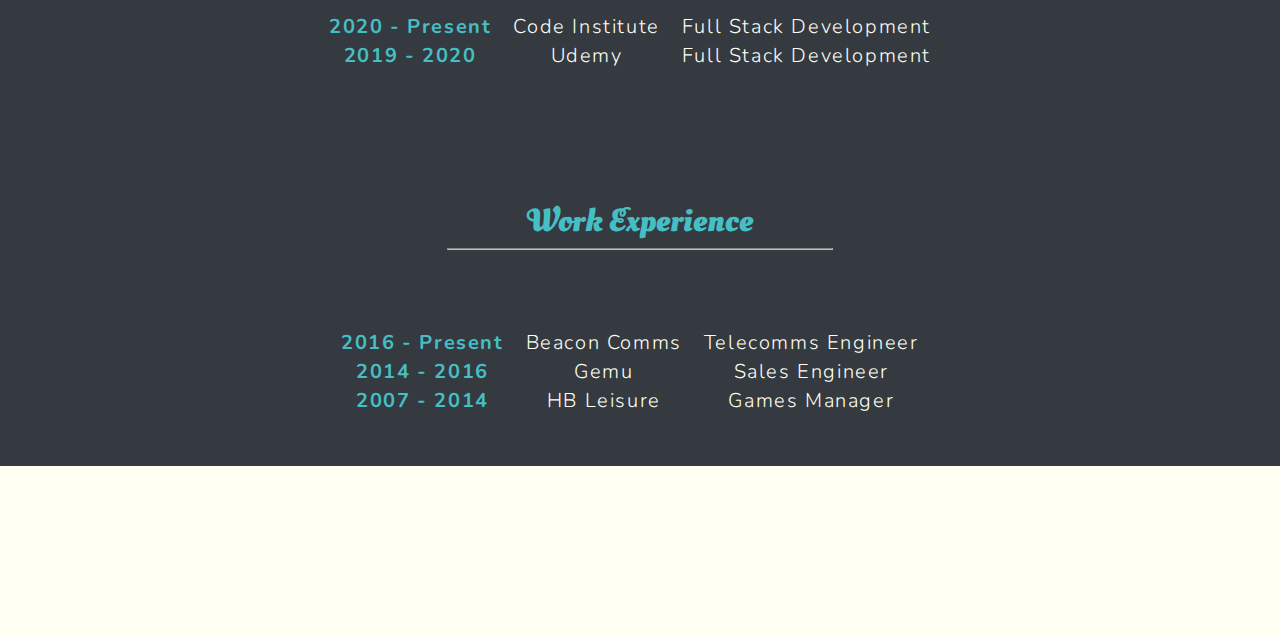
==== commit b97f7ae5: "Added Comments to the HTML code" ====
--- a/about.html
+++ b/about.html
@@ -6,11 +6,21 @@
     <title>J.Stephens</title>
     <link rel="stylesheet" href="https://stackpath.bootstrapcdn.com/bootstrap/4.5.0/css/bootstrap.min.css" integrity="sha384-9aIt2nRpC12Uk9gS9baDl411NQApFmC26EwAOH8WgZl5MYYxFfc+NcPb1dKGj7Sk" crossorigin="anonymous">
     <link rel="stylesheet" href="https://use.fontawesome.com/releases/v5.14.0/css/all.css" integrity="sha384-HzLeBuhoNPvSl5KYnjx0BT+WB0QEEqLprO+NBkkk5gbc67FTaL7XIGa2w1L0Xbgc" crossorigin="anonymous">
+    <link rel="apple-touch-icon" sizes="180x180" href="assets/favicon/apple-touch-icon.png">
+    <link rel="icon" type="image/png" sizes="32x32" href="assets/favicon//favicon-32x32.png">
+    <link rel="icon" type="image/png" sizes="16x16" href="assets/favicon//favicon-16x16.png">
+    <link rel="manifest" href="assets/favicon//site.webmanifest">
     <link rel="stylesheet" href="assets/css/style.css" type="text/css">
 </head>
 <body>
+    <!-------- Top Navbar -------->
     <header>
-        <nav class="navbar navbar-expand-lg navbar-dark bg-dark">
+        <nav class="navbar navbar-expand-lg navbar-dark bg-dark fixed-top">
+            <div class="nav-logo">
+                <a class="navbar-brand" href="index.html">
+     	            <img class="js-logo-sm" src="assets/images/james-logo.png" alt="James Stephens Logo">
+                </a>
+            </div>
             <button class="navbar-toggler" data-toggle="collapse" data-target="#nav-collapse-top-about" type="button" aria-controls="nav-collapse-top-about" aria-expanded="false" aria-label="Toggle navigation">
                 <span class="navbar-toggler-icon"></span>
             </button>
@@ -30,30 +40,28 @@
                     </li>
                 </ul>
             </div>
-            <div class="nav-logo">
-                <a class="navbar-brand" href="index.html">
-     	            <img class="js-logo-sm" src="assets/images/james-logo.png" alt="James Stephens Logo">
-                </a>
-            </div>
         </nav>
     </header>
+    <!-------- /Top Navbar -------->
+    <!-------- About Me Main Section -------->
     <main>
-        <div class="container-fluid about-1024">
-            <div class="row">
-                <div class="col-12">
-                    <h1 class="page-title">About Me!</h1>
-                    <hr>
-                    <h4 class="sub-title">James Stephens</h4>
-                </div>
-            </div>
-            <div class="about-section">
+        <div class="about-section">
+            <div class="container-fluid about-1024">
+                <div class="row">
+                    <div class="col-12">
+                        <h1 class="page-title">About Me!</h1>
+                        <hr>
+                        <h4 class="sub-title">James Stephens</h4>
+                    </div>
+                </div>
+                <!-------- Main Image and Personal Info Section -------->
                 <div class="row pi-img-block">
                     <div class="col-xl-6 col-lg-12">
-                        <img class="js-image" src="assets/images/james-logo.png" alt="Image of James Stephens">
+                        <img class="js-image" src="assets/images/js-image.jpg" alt="Image of James Stephens">
                     </div>
                     <div class="col-xl-6 col-lg-12 pi-1024">
-                        <div class="pi-section">
-                            <h3 class="section-title">Personal Info</h3>
+                        <div class="pi-section about-block">
+                            <h2 class="section-title">Personal Info</h2>
                             <hr class="white-hr">
                             <div class="pi-info">
                                 <table>
@@ -72,22 +80,34 @@
                                 </table>
                             </div>
                             <div class="sl-block">
-                                <a class="social-links" href="https://github.com/" target="_blank"><i class="fab fa-github-square"></i></a>
-                                <a class="social-links" href="https://www.facebook.com/" target="_blank"><i class="fab fa-facebook-square"></i></a>
-                                <a class="social-links" href="https://twitter.com/" target="_blank"><i class="fab fa-twitter-square"></i></a>
-                                <a class="social-links" href="https://www.instagram.com/" target="_blank"><i class="fab fa-instagram-square"></i></a>
+                                <a class="social-links" href="https://github.com/DevSteg" target="_blank"><i class="fab fa-github-square"></i></a>
+                                <a class="social-links" href="https://www.facebook.com/james.stephens.10420321" target="_blank"><i class="fab fa-facebook-square"></i></a>
+                                <a class="social-links" href="https://twitter.com/Steggy29" target="_blank"><i class="fab fa-twitter-square"></i></a>
+                                <a class="social-links" href="https://www.instagram.com/steg29/" target="_blank"><i class="fab fa-instagram-square"></i></a>
                             </div>
-
-                        </div>
-                    </div>
-                </div>
+                        </div>
+                        <!-------- Now You Know Section -------->
+                        <div class="nyk-block about-block">
+                            <h2 class="section-title">Now You Know</h2>
+                            <hr class="white-hr">
+                            <p>
+                                I am a Junior full stack developer currently enrolled in the code institute full stack developer course.
+                                In life I enjoy comedy, computers and coffee in any order. My aim is switch careers into the world of coding, afterall
+                                <br><span>"If you find a job you enjoy doing, you will never have to work a day in your life" <br>- Mark Twain</span>
+                            </p>
+                        </div>
+                        <!-------- /Now You Know Section -------->
+                    </div>
+                </div>
+                <!-------- /Main Image and Personal Info Section -------->
+                <!-------- Skills Section -------->
                 <hr class="section-break">
                 <div class="row skills-block">
                     <div class="col-12">
-                        <h3 class="section-title">Skills</h3>
+                        <h2 class="section-title">Skills</h2>
                         <hr>
                     </div>
-                    <!-- ------------------------------------- Bootstrap Progress Bars (Edited to suit) -->
+                    <!-- Bootstrap Progress Bars (Edited to suit) -->
                     <div class="col-10 progress-block">
                         <div class="progress">
                             <div class="progress-bar progress-bar-striped progress-bar-animated bg-dark" role="progressbar" style="width: 80%" aria-valuenow="80" aria-valuemin="0" aria-valuemax="100">HTML5</div>
@@ -102,9 +122,11 @@
                             <div class="progress-bar progress-bar-striped progress-bar-animated bg-dark" role="progressbar" style="width: 20%" aria-valuenow="20" aria-valuemin="0" aria-valuemax="100">Javascript</div>
                         </div>
                     </div>
-                    <!-- ------------------------------------- Bootstrap Progress Bars (Edited to suit) -->
-                </div>
-                <div class="row ex-ed-block">
+                    <!-- /Bootstrap Progress Bars (Edited to suit) -->
+                </div>
+                <!-------- /Skills Section -------->
+                <!-------- Work Experience and Education Section -------->
+                <div class="row ex-ed-block about-block">
                     <div class="col-xl-6 col-lg-12">
                         <div class="ed-section">
                             <h3 class="section-title">Education</h3>
@@ -127,7 +149,7 @@
                     </div>
                     <div class="col-xl-6 col-lg-12"> 
                         <div class="ex-section">                    
-                            <h3 class="section-title">Work Experience</h3>
+                            <h2 class="section-title">Work Experience</h2>
                             <hr class="white-hr">
                             <table>
                                 <tbody>
@@ -151,48 +173,33 @@
                         </div>
                     </div>
                 </div>
+                <!-------- /Work Experience and Education Section -------->
             </div>
         </div>
     </main>
+    <!-------- /About Me Main Section -------->
+    <!-------- Footer -------->
     <footer>
-        <nav class="navbar navbar-expand-lg navbar-dark bg-dark fixed-bottom">
-            <button class="navbar-toggler" data-toggle="collapse" data-target="#nav-collapse-foot-about" type="button" aria-controls="nav-collapse-foot-about" aria-expanded="false" aria-label="Toggle navigation">
-                <span class="navbar-toggler-icon"></span>
-            </button>
-            <div class="collapse navbar-collapse" id="nav-collapse-foot-about">
-                <ul class="navbar-nav mr-auto">
-                    <li class="nav-item">
-                        <a href="index.html" class="nav-link">Home</a>
-                    </li>
-                    <li class="nav-item">
-                        <a href="about.html" class="nav-link active">About Me</a>
-                    </li>
-                    <li class="nav-item">
-                        <a href="projects.html" class="nav-link">Projects</a>
-                    </li>
-                    <li class="nav-item">
-                        <a href="contact.html" class="nav-link">Contact Me</a>
-                    </li>
-                </ul>
-            </div>
+        <nav class="navbar navbar-dark bg-dark">
             <div class="social-links-foot">
                 <ul class="nav">
                     <li class="nav-item">
-                        <a class="nav-link social-links" href="https://github.com/" target="_blank"><i class="fab fa-github-square"></i></a>
-                    </li>
-                    <li class="nav-item">
-                        <a class="nav-link social-links" href="https://www.facebook.com/" target="_blank"><i class="fab fa-facebook-square"></i></a>
-                    </li>
-                    <li class="nav-item">
-                        <a class="nav-link social-links" href="https://twitter.com/" target="_blank"><i class="fab fa-twitter-square"></i></a>
-                    </li>
-                    <li class="nav-item">
-                        <a class="nav-link social-links" href="https://www.instagram.com/" target="_blank"><i class="fab fa-instagram-square"></i></a>
+                        <a class="nav-link social-links" href="https://github.com/DevSteg" target="_blank"><i class="fab fa-github-square"></i></a>
+                    </li>
+                    <li class="nav-item">
+                        <a class="nav-link social-links" href="https://www.facebook.com/james.stephens.10420321" target="_blank"><i class="fab fa-facebook-square"></i></a>
+                    </li>
+                    <li class="nav-item">
+                        <a class="nav-link social-links" href="https://twitter.com/Steggy29" target="_blank"><i class="fab fa-twitter-square"></i></a>
+                    </li>
+                    <li class="nav-item">
+                        <a class="nav-link social-links" href="https://www.instagram.com/steg29/" target="_blank"><i class="fab fa-instagram-square"></i></a>
                     </li>
                 </ul>
             </div>
         </nav>
     </footer>
+    <!-------- /Footer -------->
     <script src="https://code.jquery.com/jquery-3.5.1.slim.min.js" integrity="sha384-DfXdz2htPH0lsSSs5nCTpuj/zy4C+OGpamoFVy38MVBnE+IbbVYUew+OrCXaRkfj" crossorigin="anonymous"></script>
     <script src="https://cdn.jsdelivr.net/npm/popper.js@1.16.0/dist/umd/popper.min.js" integrity="sha384-Q6E9RHvbIyZFJoft+2mJbHaEWldlvI9IOYy5n3zV9zzTtmI3UksdQRVvoxMfooAo" crossorigin="anonymous"></script>
     <script src="https://stackpath.bootstrapcdn.com/bootstrap/4.5.0/js/bootstrap.min.js" integrity="sha384-OgVRvuATP1z7JjHLkuOU7Xw704+h835Lr+6QL9UvYjZE3Ipu6Tp75j7Bh/kR0JKI" crossorigin="anonymous"></script>
--- a/assets/css/style.css
+++ b/assets/css/style.css
@@ -9,14 +9,19 @@
 
 body {
     background-color: #fffff2;
-    height: 100vh;
+    min-height: 100vh;
     font-family: "Nunito", sans-serif;
+    position: relative;
+}
+
+main {
+    padding-bottom: 60px;
 }
 
 .page-title {
     font-family: "Oleo script swash caps", cursive;
     font-size: 3.5rem;
-    margin-top: 20px;
+    margin-top: 90px;
     text-align: center;
     color: #343a40;
 }
@@ -61,6 +66,7 @@
     background-color: #42a3af;
     border-color: #42a3af;
 }
+
 /* ----------------------------------------------Navbar & Footer*/
 
 .navbar-collapse {
@@ -79,6 +85,17 @@
 
 .navbar-dark .navbar-nav .nav-link:hover {
     color: #42a3af;
+}
+
+.social-links-foot {
+    margin: 0 auto;
+}
+
+footer {
+    position: absolute;
+    width: 100%;
+    bottom: 0;
+    height: 60px;
 }
 
 /* ----------------------------------------------index.html */
@@ -139,6 +156,16 @@
     text-align: center;
 }
 
+.intro-section h5 {
+    font-size: 1.2rem;
+    letter-spacing: 0.05rem;
+    position: relative;
+    bottom: 35px;
+    left: 30px;
+    font-weight: 700;
+    color: #45bec4;
+}
+
 .cta-btns {
     text-align: center;
     margin-bottom: 70px;
@@ -162,20 +189,20 @@
 
 .contact-form form input, textarea {
     box-shadow: 2px 5px rgba(0, 0, 0, 0.5);
-    border-radius: 7%;
-    padding-left: 2px;
+    border-radius: 40px;
+    padding-left: 5px;
     width: 70%;
 }
 
 .contact-form form label{
     margin-top: 10px;
-    font-size: 1.5rem;
+    font-size: 1.25rem;
     letter-spacing: .05rem;
     font-weight: 700;
 }
 
 .form-sub {
-    margin: 5% 0 20%;
+    margin: 5% 0;
     font-size: 1.5rem;
 }
 
@@ -290,7 +317,7 @@
 /* ----------------------------------------------projects.html */
 
 .projects-section {
-    margin-top: 8%;
+    margin-top: 4%;
 }
 
 .mock-img {
@@ -311,6 +338,28 @@
     text-decoration: none;
 }
 
+.project-block {
+    background-color: #343a40;
+    border: #fffff2 solid 7px;
+    border-radius: 30px;
+}
+
+.project-info {
+    color: #fffff2;
+    text-align: center;
+    margin-top: 20px;
+    letter-spacing: 0.10rem;
+}
+
+.project-info h5 {
+    font-weight: 700;
+    color: #45bec4;
+}
+
+.project-info ul li {
+    list-style: none;
+}
+
 /* ----------------------------------------------Media Queries*/
 
 @media screen and (max-width: 1024px) {
@@ -323,12 +372,6 @@
 
     .cta-btns {
         padding-bottom: 10%;
-    }
-
-    /* ------------------projects.html */
-
-    .projects-section {
-        margin: 5% auto 10%;
     }
 
     /* ------------------about.html */
@@ -388,18 +431,6 @@
         width: 160px;
     }
 
-    /* ------------------projects.html */
-
-    .projects-section {
-        margin: 5% auto 25%;
-    }
-
-    /* ------------------contact.html */
-
-    .form-sub {
-        margin-bottom: 25%;
-    }
-
     /* ------------------about.html */
 
     .ex-section table tbody td, .ed-section table tbody td {
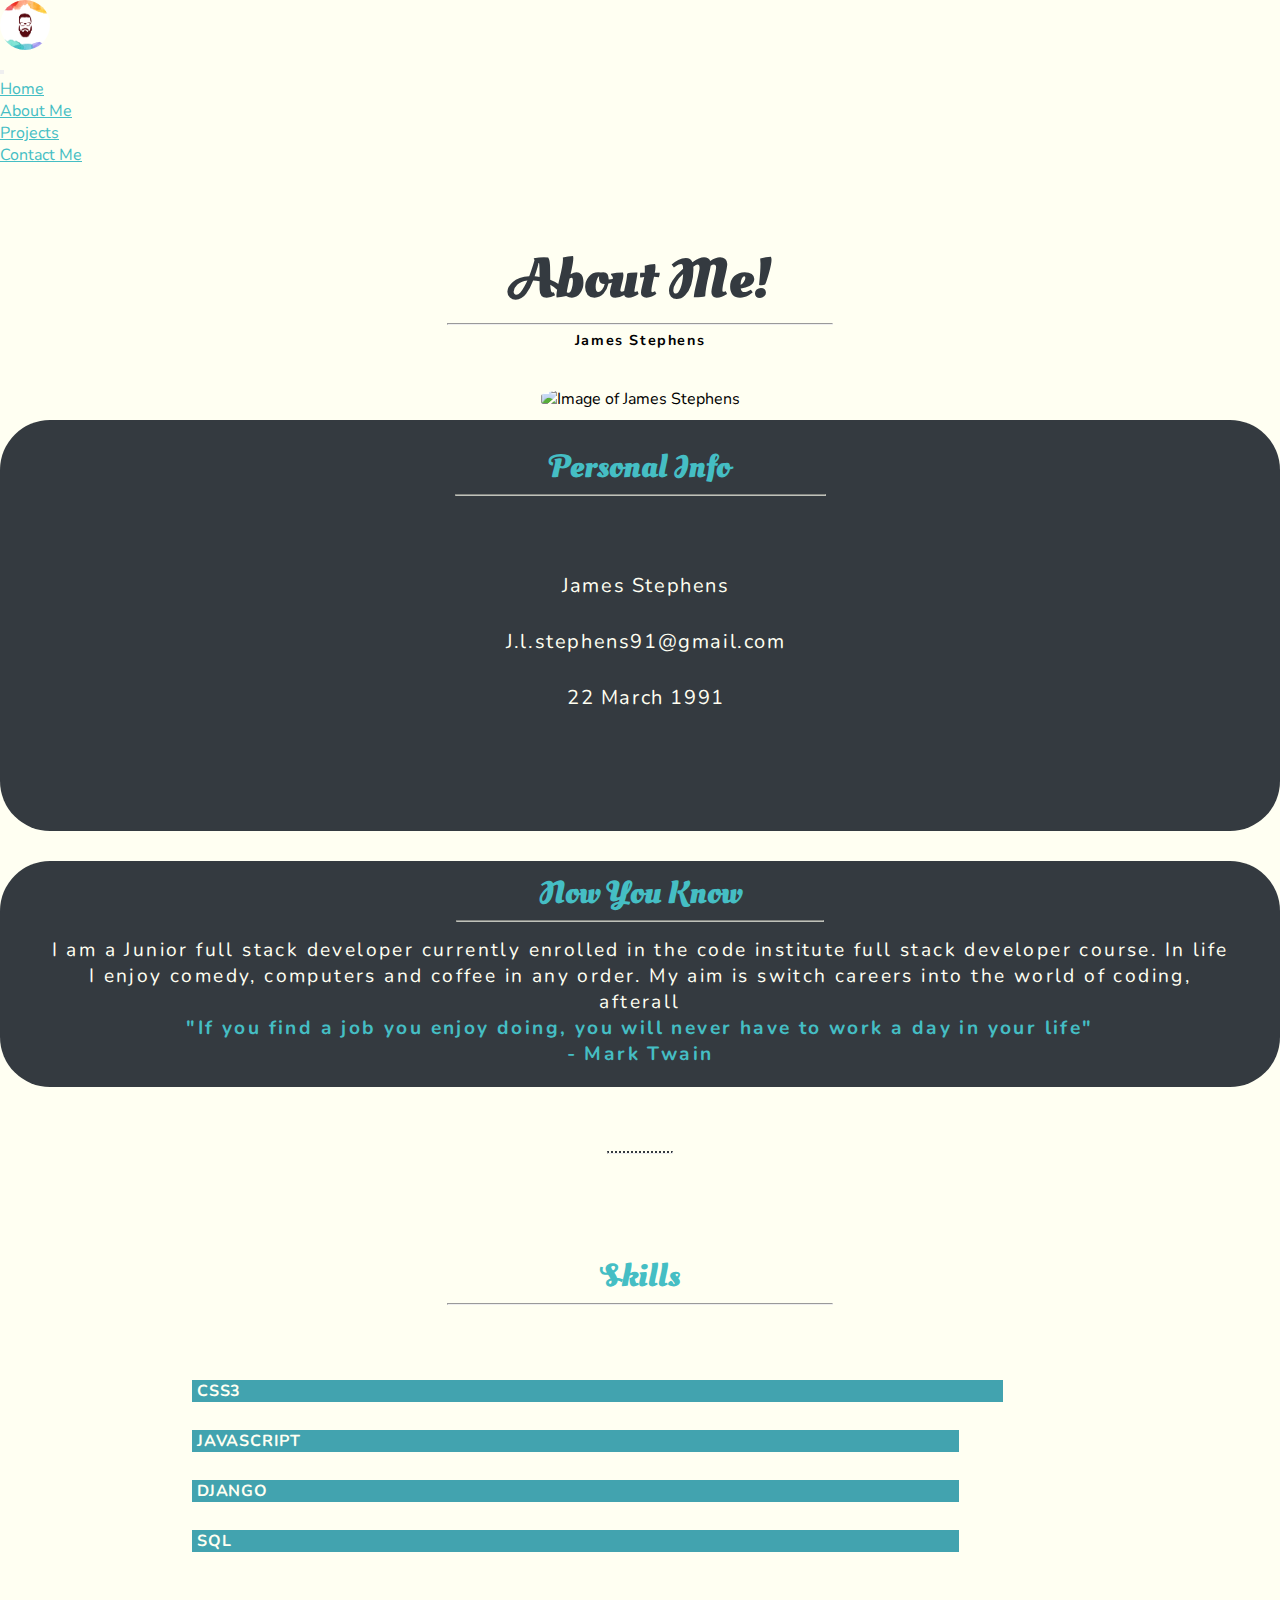
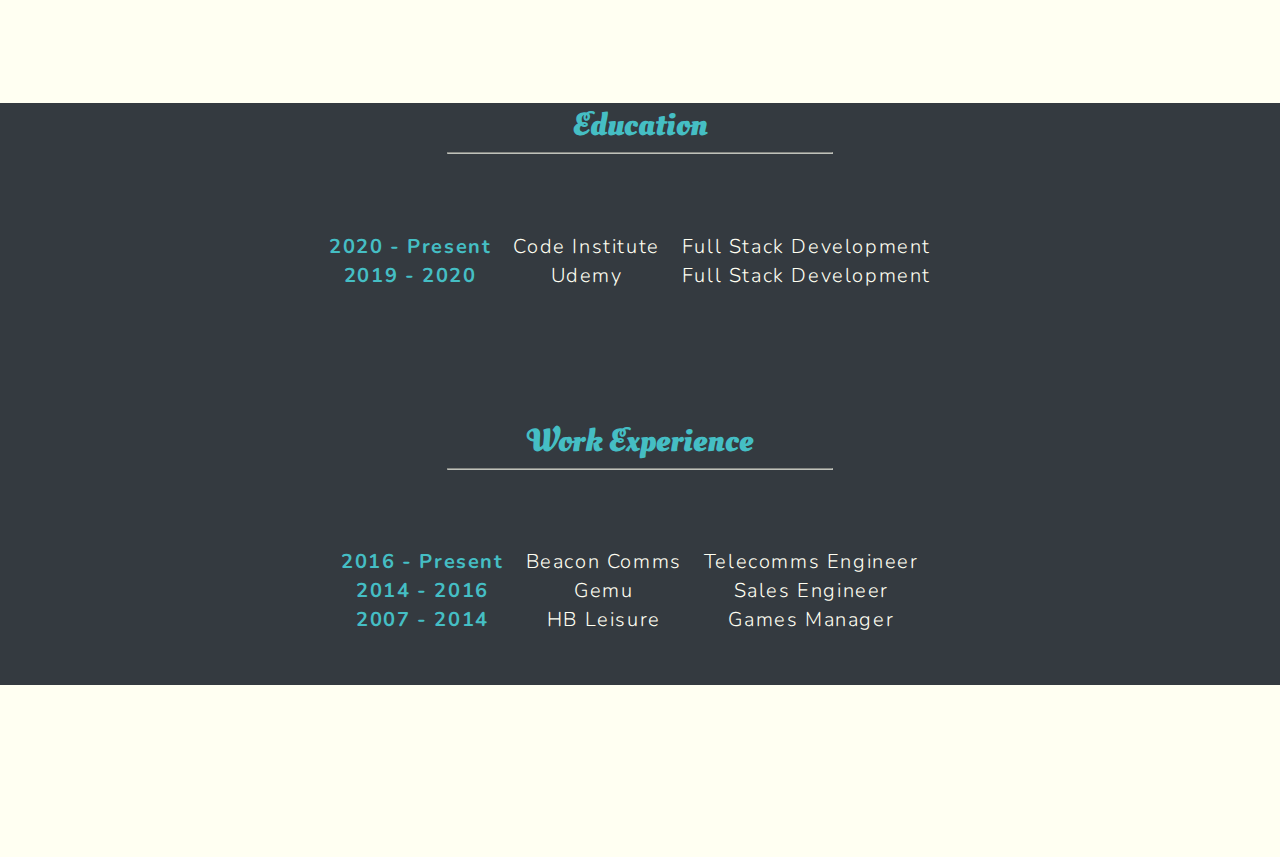
==== commit fba06f23: "Update skills in about.html" ====
--- a/about.html
+++ b/about.html
@@ -46,7 +46,7 @@
     <!-------- About Me Main Section -------->
     <main>
         <div class="about-section">
-            <div class="container-fluid about-1024">
+            <div class="container-fluid cf-1024">
                 <div class="row">
                     <div class="col-12">
                         <h1 class="page-title">About Me!</h1>
@@ -56,10 +56,10 @@
                 </div>
                 <!-------- Main Image and Personal Info Section -------->
                 <div class="row pi-img-block">
-                    <div class="col-xl-6 col-lg-12">
+                    <div class="col-xl-6 col-lg-12 img-1024">
                         <img class="js-image" src="assets/images/js-image.jpg" alt="Image of James Stephens">
                     </div>
-                    <div class="col-xl-6 col-lg-12 pi-1024">
+                    <div class="col-xl-6 col-lg-12 cf-1024">
                         <div class="pi-section about-block">
                             <h2 class="section-title">Personal Info</h2>
                             <hr class="white-hr">
@@ -110,16 +110,31 @@
                     <!-- Bootstrap Progress Bars (Edited to suit) -->
                     <div class="col-10 progress-block">
                         <div class="progress">
-                            <div class="progress-bar progress-bar-striped progress-bar-animated bg-dark" role="progressbar" style="width: 80%" aria-valuenow="80" aria-valuemin="0" aria-valuemax="100">HTML5</div>
-                        </div>
-                        <div class="progress">
-                            <div class="progress-bar progress-bar-striped progress-bar-animated bg-dark" role="progressbar" style="width: 80%" aria-valuenow="80" aria-valuemin="0" aria-valuemax="100">CSS3</div>
-                        </div>
-                        <div class="progress">
-                            <div class="progress-bar progress-bar-striped progress-bar-animated bg-dark" role="progressbar" style="width: 60%" aria-valuenow="60" aria-valuemin="0" aria-valuemax="100">Bootstrap</div>
-                        </div>
-                        <div class="progress">
-                            <div class="progress-bar progress-bar-striped progress-bar-animated bg-dark" role="progressbar" style="width: 20%" aria-valuenow="20" aria-valuemin="0" aria-valuemax="100">Javascript</div>
+                            <div class="progress-bar progress-bar-striped progress-bar-animated bg-dark" role="progressbar" style="width: 100%" aria-valuenow="80" aria-valuemin="0" aria-valuemax="100">HTML5</div>
+                        </div>
+                        <div class="progress">
+                            <div class="progress-bar progress-bar-striped progress-bar-animated bg-progress" role="progressbar" style="width: 90%" aria-valuenow="80" aria-valuemin="0" aria-valuemax="100">CSS3</div>
+                        </div>
+                        <div class="progress">
+                            <div class="progress-bar progress-bar-striped progress-bar-animated bg-dark" role="progressbar" style="width: 90%" aria-valuenow="60" aria-valuemin="0" aria-valuemax="100">Bootstrap</div>
+                        </div>
+                        <div class="progress">
+                            <div class="progress-bar progress-bar-striped progress-bar-animated bg-progress" role="progressbar" style="width: 85%" aria-valuenow="20" aria-valuemin="0" aria-valuemax="100">Javascript</div>
+                        </div>
+                        <div class="progress">
+                            <div class="progress-bar progress-bar-striped progress-bar-animated bg-dark" role="progressbar" style="width: 85%" aria-valuenow="20" aria-valuemin="0" aria-valuemax="100">Python</div>
+                        </div>
+                        <div class="progress">
+                            <div class="progress-bar progress-bar-striped progress-bar-animated bg-progress" role="progressbar" style="width: 85%" aria-valuenow="20" aria-valuemin="0" aria-valuemax="100">Django</div>
+                        </div>
+                        <div class="progress">
+                            <div class="progress-bar progress-bar-striped progress-bar-animated bg-dark" role="progressbar" style="width: 95%" aria-valuenow="20" aria-valuemin="0" aria-valuemax="100">MongoDB</div>
+                        </div>
+                        <div class="progress">
+                            <div class="progress-bar progress-bar-striped progress-bar-animated bg-progress" role="progressbar" style="width: 85%" aria-valuenow="20" aria-valuemin="0" aria-valuemax="100">SQL</div>
+                        </div>
+                        <div class="progress">
+                            <div class="progress-bar progress-bar-striped progress-bar-animated bg-dark" role="progressbar" style="width: 100%" aria-valuenow="20" aria-valuemin="0" aria-valuemax="100">Git</div>
                         </div>
                     </div>
                     <!-- /Bootstrap Progress Bars (Edited to suit) -->
--- a/assets/css/style.css
+++ b/assets/css/style.css
@@ -21,7 +21,7 @@
 .page-title {
     font-family: "Oleo script swash caps", cursive;
     font-size: 3.5rem;
-    margin-top: 90px;
+    margin-top: 75px;
     text-align: center;
     color: #343a40;
 }
@@ -69,16 +69,15 @@
 
 /* ----------------------------------------------Navbar & Footer*/
 
-.navbar-collapse {
-    flex-basis: 5%;
-    padding-left: 2%;
-}
-
 .js-logo-sm {
     height: 50px;
     border-radius: 50%;
 }
 
+.navbar-nav {
+    margin-left: auto;
+}
+
 .navbar-dark .navbar-nav .nav-link {
     color: #45bec4;
 }
@@ -90,13 +89,14 @@
 .social-links-foot {
     margin: 0 auto;
 }
-
+/* ---------------- Code Pulled from Stack-overflow */
 footer {
     position: absolute;
     width: 100%;
     bottom: 0;
     height: 60px;
 }
+/* ---------------- Code Pulled from Stack-overflow */
 
 /* ----------------------------------------------index.html */
 
@@ -211,9 +211,15 @@
     width: 100%;
 }
 
+.about-block {
+    background-color: #343a40;
+    color: #fffff2;
+}
+
 .js-image {
-    width: 100%;
-    border-radius: 30%;
+    width: 700px;
+    height: 700px;
+    border-radius: 35%;
 }
 
 .pi-img-block {
@@ -222,9 +228,7 @@
 }
 
 .pi-section {
-    margin-top: 20px;
-    background-color: #343a40;
-    color: #fffff2;
+    margin-top: 10px;
     border-radius: 50px;
     padding: 25px;
     display: flex;
@@ -256,6 +260,23 @@
     font-weight: 400;
 }
 
+.nyk-block {
+    border-radius: 50px;
+    margin-top: 30px;
+    padding: 10px 30px;
+}
+
+.nyk-block p {
+    letter-spacing: 0.15rem;
+    padding: 10px 20px;
+    font-size: 1.2rem;
+}
+
+.nyk-block p span {
+    color: #45bec4;
+    font-weight: 700;
+}
+
 .section-break {
     border-top: 2px #343a40 dotted;
     width: 5%;
@@ -269,8 +290,6 @@
 .ex-ed-block {
     text-align: center;
     min-height: 500px;
-    background-color: #343a40;
-    color: #fffff2;
     padding-bottom: 50px;
 }
 
@@ -302,7 +321,13 @@
 
 .progress {
     height: 20px;
-    margin-top: 2.5px;
+    width: 70%;
+    margin: auto;
+    margin-top: 5px;
+}
+
+.bg-progress {
+    background-color: #42a3af;
 }
 
 .progress-bar {
@@ -317,7 +342,7 @@
 /* ----------------------------------------------projects.html */
 
 .projects-section {
-    margin-top: 4%;
+    margin: 4% 0;
 }
 
 .mock-img {
@@ -360,6 +385,10 @@
     list-style: none;
 }
 
+.project-info p {
+    font-size: 1.1rem;
+}
+
 /* ----------------------------------------------Media Queries*/
 
 @media screen and (max-width: 1024px) {
@@ -376,28 +405,44 @@
 
     /* ------------------about.html */
 
-    .about-1024, .about-1024 .row, .pi-1024 {
+    .cf-1024, .cf-1024 .row {
         padding-left: 0;
         padding-right: 0;
         margin-left: 0;
         margin-right: 0;
     }
 
+    .js-image {
+        width: 50%;
+        height: 70%;
+        margin-top: 10%;
+    }
+
+    .img-1024 {
+        padding: 0 !important;
+        height: 400px;
+    }
+
     .pi-section {
         border-radius: 0;
         min-height: 400px;
     }
 
+    .nyk-block {
+        border-radius: 0;
+        margin-top: 0;
+    }
+
     .section-break {
         display: none;
     }
 
     .skills-block {
-        min-height: 200px;
+        min-height: 300px;
     }
 
     .ex-ed-block {
-        padding-bottom: 25%;
+        padding-bottom: 15%;
     }
 
     .ex-section {
@@ -436,4 +481,5 @@
     .ex-section table tbody td, .ed-section table tbody td {
         padding-top: 5%;
     }
+    
 }